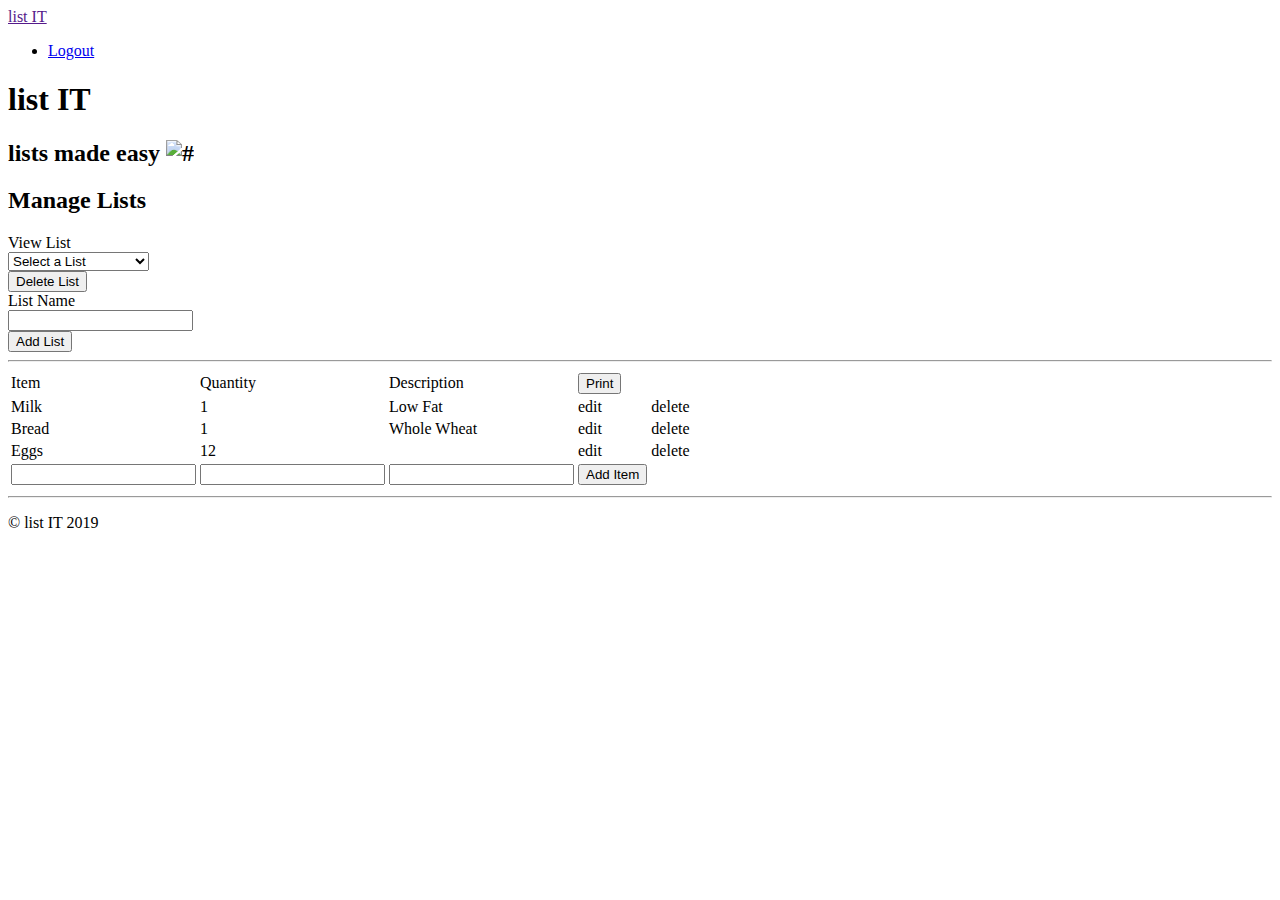
==== list_manager.html @ 1320a656 "Added Semantics & Validated login.html" ====
<!DOCTYPE html>
<html lang="en">

<head>
    <meta charset="utf-8" />
    <link rel="icon" href="#" />
    <title>list IT - Manage Lists</title>
</head>

<body>
    <header><a href="">list IT</a></header>
    <nav>
        <ul>
            <li><a href="index.html">Logout</a></li>
        </ul>
    </nav>
    <section>
        <h1>list IT</h1>
        <h2>lists made easy <img src="#" alt="#" /></h2>
    </section>
    <h2>Manage Lists</h2>
    <form target="#">
        <div>View List</div>
        <div>
            <select>
					<option>Select a List</option>
					<option>Grocery Shopping</option>
					<option>Vacation Shoppping</option>
					<option>Chores</option>
				</select>
        </div>
        <div><button>Delete List</button></div>

        <div>List Name</div>
        <div><input type="text" /></div>
        <div><button>Add List</button></div>
    </form>
    <hr />
    <form target="#">
        <table>
            <tr>
                <td>Item</td>
                <td>Quantity</td>
                <td>Description</td>
                <td colspan="2"><button>Print</button>
            </tr>
            <tr>
                <td>Milk</td>
                <td>1</td>
                <td>Low Fat</td>
                <td>edit</td>
                <td>delete</td>
            </tr>
            <tr>
                <td>Bread</td>
                <td>1</td>
                <td>Whole Wheat</td>
                <td>edit</td>
                <td>delete</td>
            </tr>
            <tr>
                <td>Eggs</td>
                <td>12</td>
                <td>&nbsp;</td>
                <td>edit</td>
                <td>delete</td>
            </tr>
            <tr>
                <td><input type="text" /></td>
                <td><input type="number" /></td>
                <td><input type="text" /></td>
                <td><button>Add Item</button></td>
                <td>&nbsp;</td>
            </tr>
        </table>
    </form>
    <footer>
        <hr />
        <p>&copy; list IT 2019</p>
    </footer>
</body>

</html>
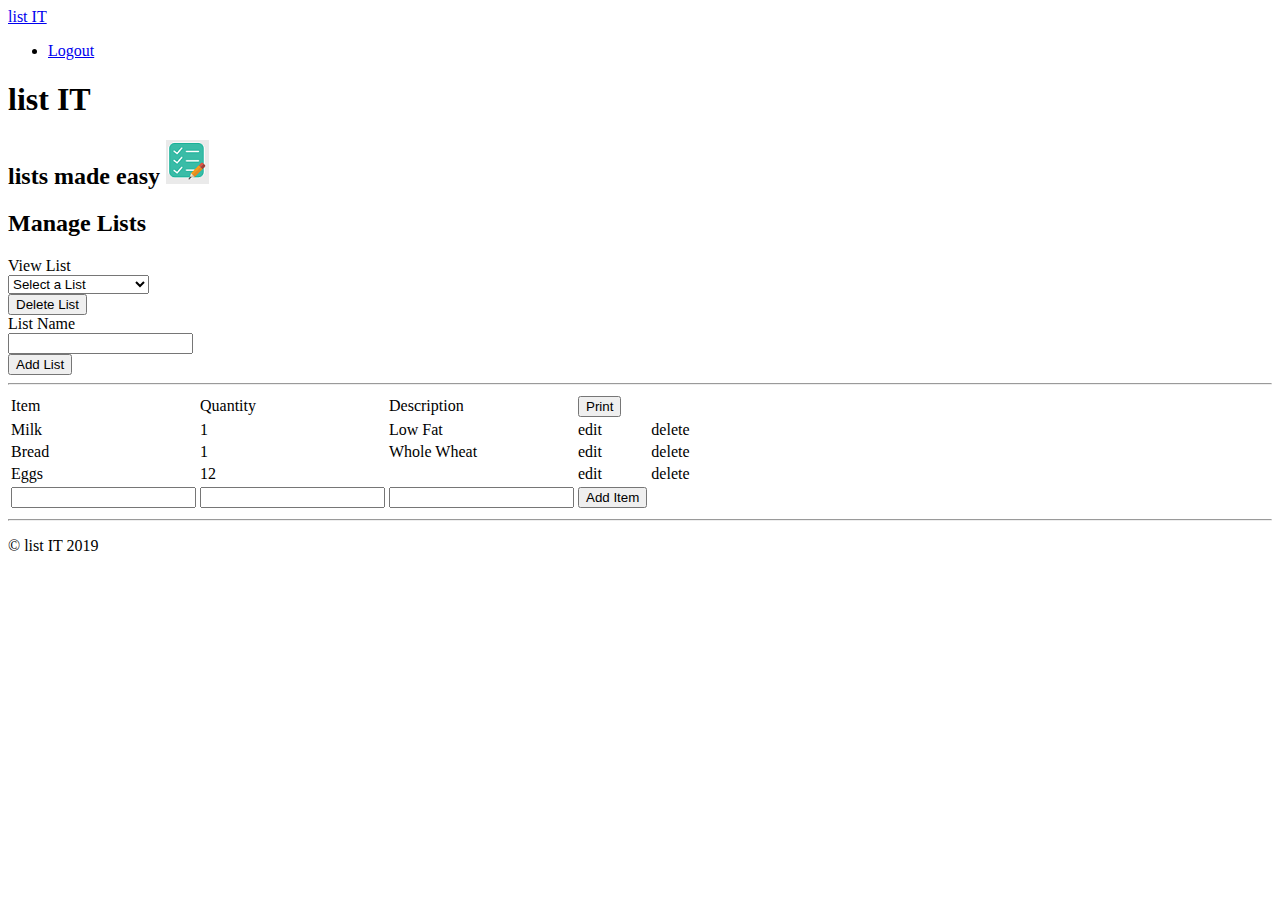
==== commit e6c8d115: "Linked all images and links" ====
--- a/list_manager.html
+++ b/list_manager.html
@@ -3,21 +3,21 @@
 
 <head>
     <meta charset="utf-8" />
-    <link rel="icon" href="#" />
+    <link rel="icon" href="img/favicon.ico" />
     <title>list IT - Manage Lists</title>
 </head>
 
 <body>
-    <header><a href="">list IT</a></header>
+    <header><a href="index.html">list IT</a></header>
     <nav>
         <ul>
             <li><a href="index.html">Logout</a></li>
         </ul>
     </nav>
-    <section>
+    <article>
         <h1>list IT</h1>
-        <h2>lists made easy <img src="#" alt="#" /></h2>
-    </section>
+        <h2>lists made easy <img src="img/logo.png" alt="logo" /></h2>
+    </article>
     <h2>Manage Lists</h2>
     <form target="#">
         <div>View List</div>
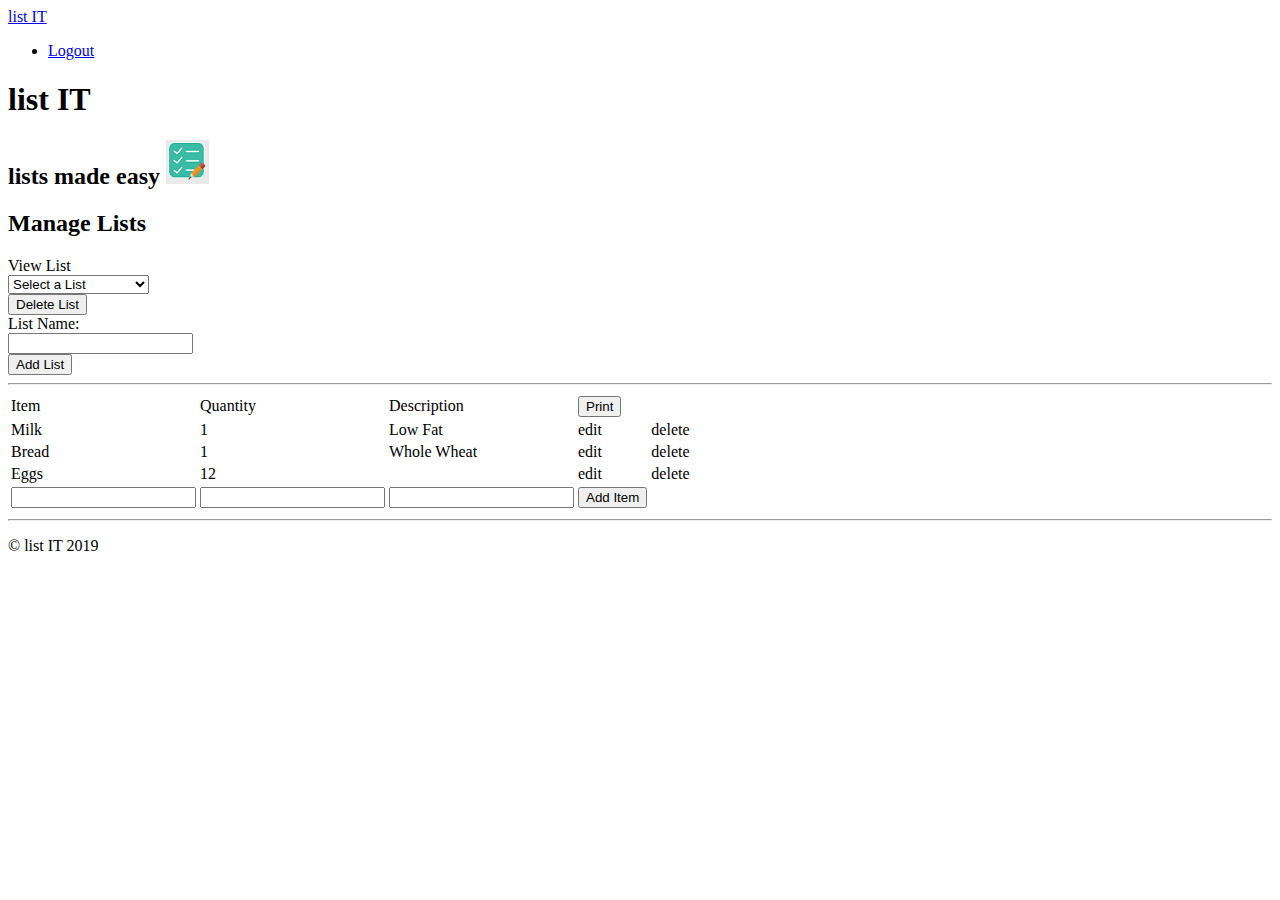
==== commit 03e4b8a4: "Began updating form labels, must validate." ====
--- a/list_manager.html
+++ b/list_manager.html
@@ -31,8 +31,9 @@
         </div>
         <div><button>Delete List</button></div>
 
-        <div>List Name</div>
-        <div><input type="text" /></div>
+        <label for="listname">List Name:</label><br>
+        <input type="text" id="listname" name="listname" />
+        <br>
         <div><button>Add List</button></div>
     </form>
     <hr />
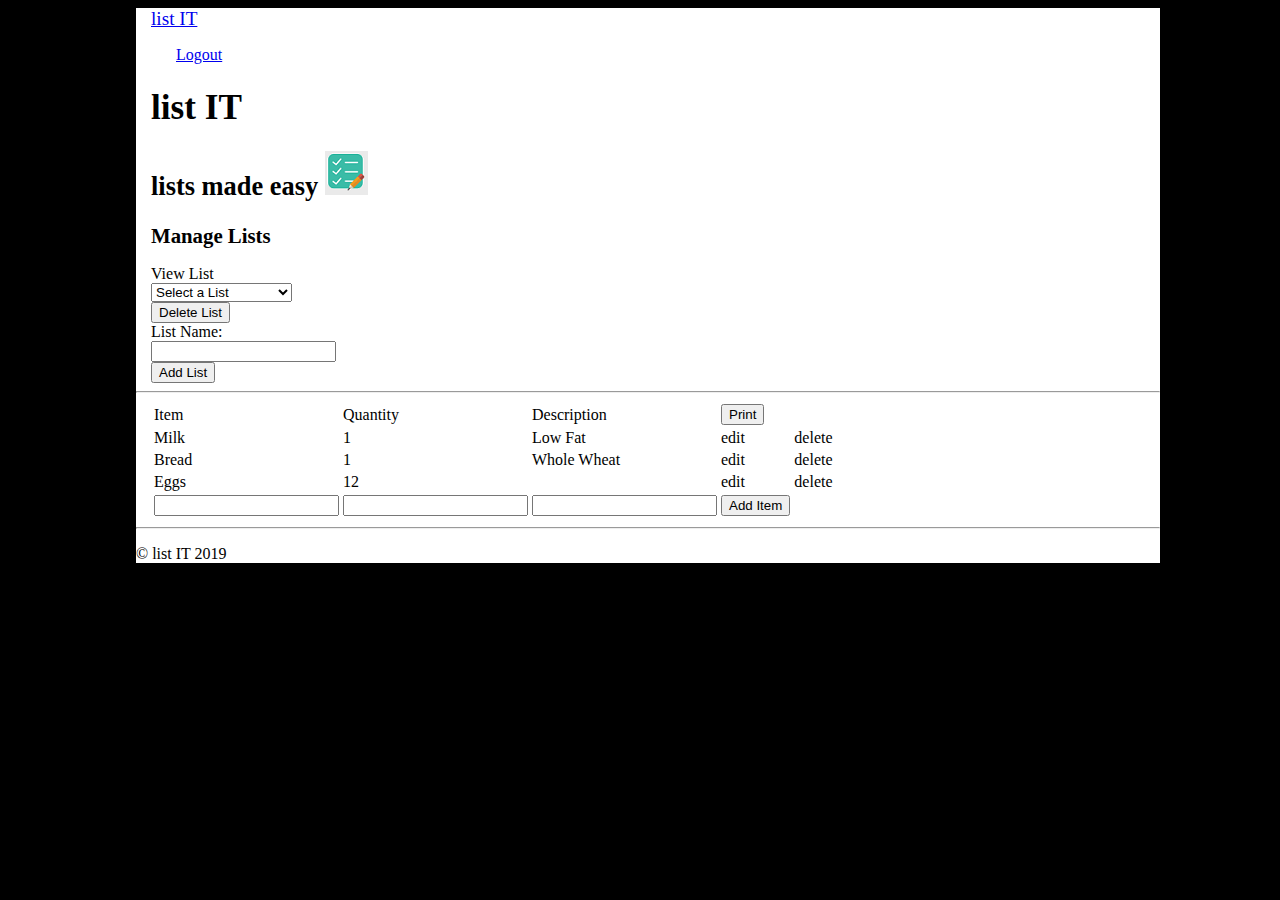
==== commit 7c138d08: "Linked css, did some testing." ====
--- a/list_manager.html
+++ b/list_manager.html
@@ -4,81 +4,86 @@
 <head>
     <meta charset="utf-8" />
     <link rel="icon" href="img/favicon.ico" />
+    <link rel="stylesheet" href="styles.css">
     <title>list IT - Manage Lists</title>
 </head>
 
 <body>
-    <header><a href="index.html">list IT</a></header>
-    <nav>
-        <ul>
-            <li><a href="index.html">Logout</a></li>
-        </ul>
-    </nav>
-    <article>
-        <h1>list IT</h1>
-        <h2>lists made easy <img src="img/logo.png" alt="logo" /></h2>
-    </article>
-    <h2>Manage Lists</h2>
-    <form target="#">
-        <div>View List</div>
-        <div>
-            <select>
+    <main class="wrapper">
+        <header><a href="index.html">list IT</a></header>
+        <nav>
+            <ul>
+                <li><a href="index.html">Logout</a></li>
+            </ul>
+        </nav>
+        <article>
+            <h1>list IT</h1>
+            <h2>lists made easy <img src="img/logo.png" alt="logo" /></h2>
+        </article>
+        <section>
+            <h2>Manage Lists</h2>
+            <form target="#">
+                <div>View List</div>
+                <div>
+                    <select>
 					<option>Select a List</option>
 					<option>Grocery Shopping</option>
 					<option>Vacation Shoppping</option>
 					<option>Chores</option>
 				</select>
-        </div>
-        <div><button>Delete List</button></div>
+                </div>
+                <div><button>Delete List</button></div>
 
-        <label for="listname">List Name:</label><br>
-        <input type="text" id="listname" name="listname" />
-        <br>
-        <div><button>Add List</button></div>
-    </form>
-    <hr />
-    <form target="#">
-        <table>
-            <tr>
-                <td>Item</td>
-                <td>Quantity</td>
-                <td>Description</td>
-                <td colspan="2"><button>Print</button>
-            </tr>
-            <tr>
-                <td>Milk</td>
-                <td>1</td>
-                <td>Low Fat</td>
-                <td>edit</td>
-                <td>delete</td>
-            </tr>
-            <tr>
-                <td>Bread</td>
-                <td>1</td>
-                <td>Whole Wheat</td>
-                <td>edit</td>
-                <td>delete</td>
-            </tr>
-            <tr>
-                <td>Eggs</td>
-                <td>12</td>
-                <td>&nbsp;</td>
-                <td>edit</td>
-                <td>delete</td>
-            </tr>
-            <tr>
-                <td><input type="text" /></td>
-                <td><input type="number" /></td>
-                <td><input type="text" /></td>
-                <td><button>Add Item</button></td>
-                <td>&nbsp;</td>
-            </tr>
-        </table>
-    </form>
-    <footer>
+                <label for="listname">List Name:</label><br>
+                <input type="text" id="listname" name="listname" />
+                <br>
+                <div><button>Add List</button></div>
+            </form>
+        </section>
         <hr />
-        <p>&copy; list IT 2019</p>
-    </footer>
+        <form target="#">
+            <table>
+                <tr>
+                    <td>Item</td>
+                    <td>Quantity</td>
+                    <td>Description</td>
+                    <td colspan="2"><button>Print</button>
+                </tr>
+                <tr>
+                    <td>Milk</td>
+                    <td>1</td>
+                    <td>Low Fat</td>
+                    <td>edit</td>
+                    <td>delete</td>
+                </tr>
+                <tr>
+                    <td>Bread</td>
+                    <td>1</td>
+                    <td>Whole Wheat</td>
+                    <td>edit</td>
+                    <td>delete</td>
+                </tr>
+                <tr>
+                    <td>Eggs</td>
+                    <td>12</td>
+                    <td>&nbsp;</td>
+                    <td>edit</td>
+                    <td>delete</td>
+                </tr>
+                <tr>
+                    <td><input type="text" /></td>
+                    <td><input type="number" /></td>
+                    <td><input type="text" /></td>
+                    <td><button>Add Item</button></td>
+                    <td>&nbsp;</td>
+                </tr>
+            </table>
+        </form>
+        <footer>
+            <hr />
+            <p>&copy; list IT 2019</p>
+        </footer>
+    </main>
 </body>
 
 </html>--- a/styles.css
+++ b/styles.css
@@ -0,0 +1,79 @@
+body {
+    width: 100%;
+    background-color: black;
+}
+
+.wrapper {
+    width: 80%;
+    margin: auto;
+    background-color: white;
+    height: 100%;
+}
+
+a:hover {
+    text-decoration: overline;
+}
+
+header {
+    padding-left: 15px;
+    font-size: 1.2em;
+}
+
+nav {
+    width: 70%;
+}
+
+nav ul li {
+    display: inline-block;
+    width: 25%;
+}
+
+nav a:hover {
+    text-decoration: overline;
+    color: blue;
+}
+
+section h1 {
+    font-size: 1.5em;
+    padding-left: 15px;
+}
+
+section h2 {
+    font-size: 1.3em;
+    padding-left: 15px;
+}
+
+article {
+    font-size: 1.1em;
+    padding-left: 15px;
+}
+
+form {
+    padding-left: 15px;
+}
+
+
+/* Extra small devices (phones, 600px and down) */
+
+@media only screen and (max-width: 600px) {
+    img {
+        display: none;
+    }
+    p {
+        font-size: 0.8em;
+        padding: 5px;
+    }
+}
+
+
+/* Small devices (portrait tablets and large phones, 600px and up) */
+
+@media only screen and (max-width: 800px) {
+    .largelogo {
+        display: none;
+    }
+    p {
+        font-size: 0.8em;
+        padding: 5px;
+    }
+}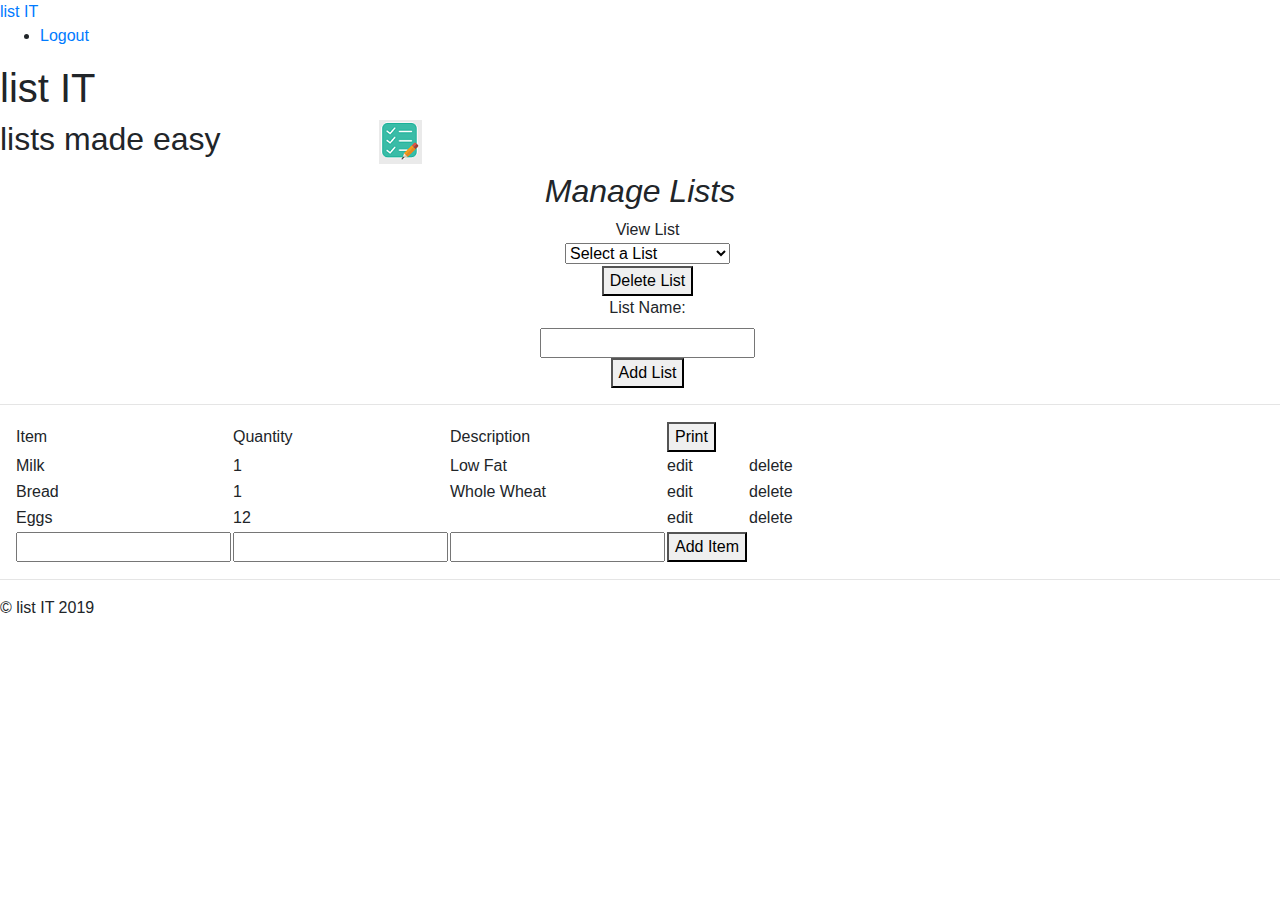
==== commit b83706c1: "Bootstrap template added, content unfinished." ====
--- a/list_manager.html
+++ b/list_manager.html
@@ -1,15 +1,20 @@
 <!DOCTYPE html>
-<html lang="en">
+
+<html>
 
 <head>
-    <meta charset="utf-8" />
-    <link rel="icon" href="img/favicon.ico" />
+    <!-- Required meta tags -->
+    <meta charset="utf-8">
+    <meta name="viewport" content="width=device-width, initial-scale=1, shrink-to-fit=no">
+    <!-- Bootstrap CSS -->
+    <link rel="stylesheet" href="https://stackpath.bootstrapcdn.com/bootstrap/4.3.1/css/bootstrap.min.css" integrity="sha384-ggOyR0iXCbMQv3Xipma34MD+dH/1fQ784/j6cY/iJTQUOhcWr7x9JvoRxT2MZw1T" crossorigin="anonymous">
     <link rel="stylesheet" href="styles.css">
-    <title>list IT - Manage Lists</title>
+    <title>List Manager
+    </title>
 </head>
 
 <body>
-    <main class="wrapper">
+    <main>
         <header><a href="index.html">list IT</a></header>
         <nav>
             <ul>
@@ -84,6 +89,14 @@
             <p>&copy; list IT 2019</p>
         </footer>
     </main>
+
+    <!-- Optional JavaScript -->
+    <!-- jQuery first,
+    then Popper.js,
+    then Bootstrap JS -->
+    <script src="https://code.jquery.com/jquery-3.3.1.slim.min.js" integrity="sha384-q8i/X+965DzO0rT7abK41JStQIAqVgRVzpbzo5smXKp4YfRvH+8abtTE1Pi6jizo" crossorigin="anonymous"></script>
+    <script src="https://cdnjs.cloudflare.com/ajax/libs/popper.js/1.14.7/umd/popper.min.js" integrity="sha384-UO2eT0CpHqdSJQ6hJty5KVphtPhzWj9WO1clHTMGa3JDZwrnQq4sF86dIHNDz0W1" crossorigin="anonymous"></script>
+    <script src="https://stackpath.bootstrapcdn.com/bootstrap/4.3.1/js/bootstrap.min.js" integrity="sha384-JjSmVgyd0p3pXB1rRibZUAYoIIy6OrQ6VrjIEaFf/nJGzIxFDsf4x0xIM+B07jRM" crossorigin="anonymous"></script>
 </body>
 
 </html>--- a/styles.css
+++ b/styles.css
@@ -1,51 +1,42 @@
-body {
+/* nav {
+    background-color: black;
     width: 100%;
-    background-color: black;
 }
 
-.wrapper {
-    width: 80%;
-    margin: auto;
-    background-color: white;
-    height: 100%;
+nav a {
+    color: white;
+} */
+
+nav button {
+    color: white;
 }
 
-a:hover {
-    text-decoration: overline;
-}
-
-header {
-    padding-left: 15px;
-    font-size: 1.2em;
-}
-
-nav {
-    width: 70%;
-}
-
-nav ul li {
-    display: inline-block;
-    width: 25%;
-}
-
-nav a:hover {
-    text-decoration: overline;
-    color: blue;
+section {
+    text-align: center;
 }
 
 section h1 {
-    font-size: 1.5em;
-    padding-left: 15px;
+    position: relative;
+    bottom: 50px;
+    font-size: 3.5em;
 }
 
 section h2 {
-    font-size: 1.3em;
-    padding-left: 15px;
+    font-style: italic;
 }
 
 article {
-    font-size: 1.1em;
-    padding-left: 15px;
+    margin: 0 auto;
+}
+
+article img {
+    position: relative;
+    left: 150px;
+}
+
+article a {
+    clear: right;
+    float: right;
 }
 
 form {
@@ -55,7 +46,19 @@
 
 /* Extra small devices (phones, 600px and down) */
 
+@media only screen and (max-width: 575px) {
+    section h1,
+    section h2 {
+        position: relative;
+        top: 1px;
+    }
+}
+
 @media only screen and (max-width: 600px) {
+    section,
+    article {
+        width: 100%;
+    }
     img {
         display: none;
     }
@@ -68,7 +71,7 @@
 
 /* Small devices (portrait tablets and large phones, 600px and up) */
 
-@media only screen and (max-width: 800px) {
+@media only screen and (max-width: 975px) {
     .largelogo {
         display: none;
     }
